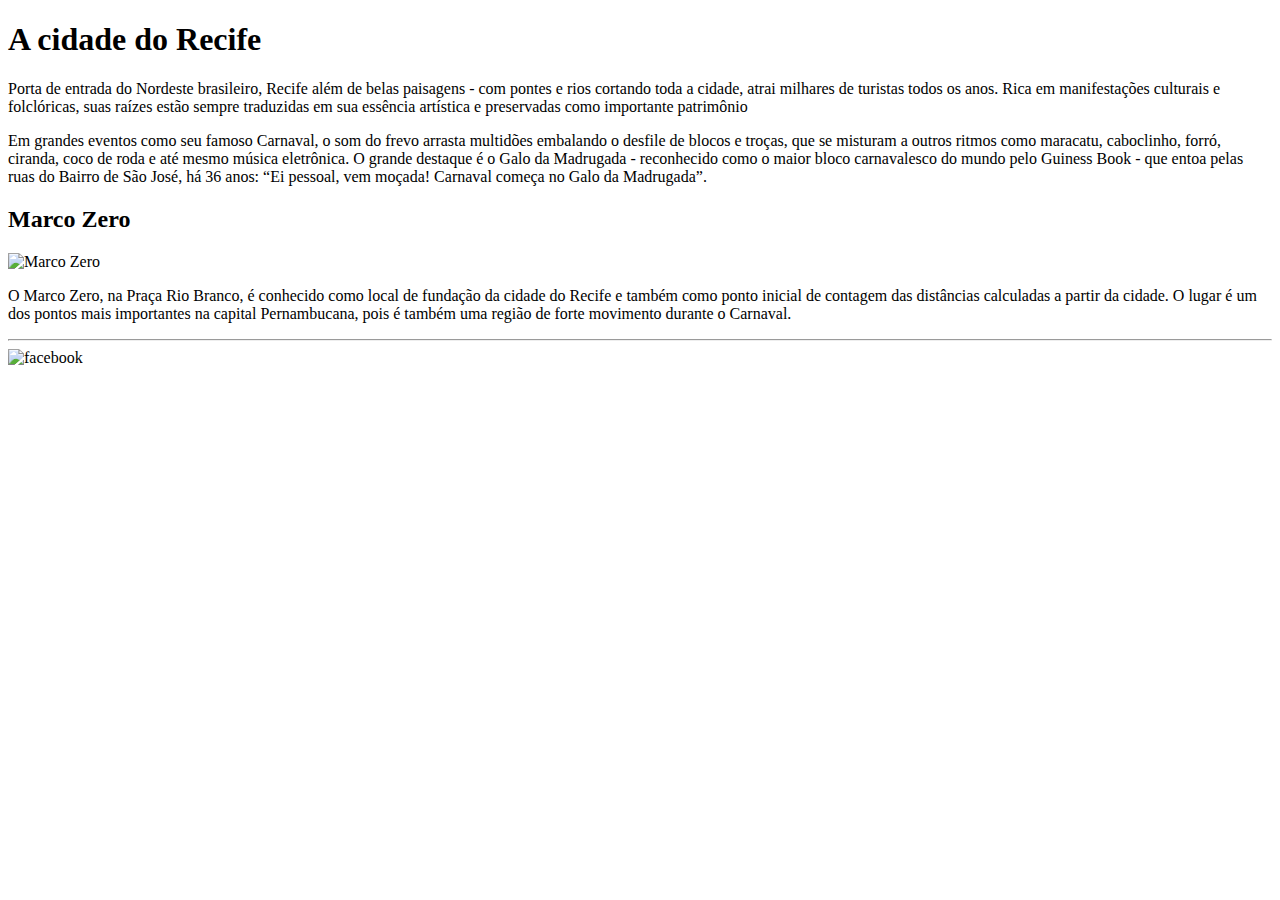
==== exercícios/html/atividade02/index.html @ cdae3f0e "html-2" ====
<!DOCTYPE html>
<html lang="pt-br">
    <head>
        <meta charset="UTF-8">
        <meta name="viewport" content="width=device-width, initial-scale=1.0">
        <title>Recife</title>
    </head>
    <body>
        <head>
            <h1>A cidade do Recife </h1>
        </head>
        <main>
            <p>
                Porta de entrada do Nordeste brasileiro, Recife além de belas
                paisagens - com pontes e rios cortando toda a cidade, atrai
                milhares de turistas todos os anos. Rica em manifestações
                culturais e folclóricas, suas raízes estão sempre traduzidas em
                sua essência artística e preservadas como importante patrimônio
            </p>
            <p>
                Em grandes eventos como seu famoso Carnaval, o som do frevo
                arrasta multidões embalando o desfile de blocos e troças, que se
                misturam a outros ritmos como maracatu, caboclinho, forró,
                ciranda, coco de roda e até mesmo música eletrônica. O grande
                destaque é o Galo da Madrugada - reconhecido como o maior bloco
                carnavalesco do mundo pelo Guiness Book - que entoa pelas ruas
                do Bairro de São José, há 36 anos: “Ei pessoal, vem moçada!
                Carnaval começa no Galo da Madrugada”.
            </p>
            <p>
                <h2>Marco Zero</h2>
                <img src="https://encrypted-tbn1.gstatic.com/licensed-image?q=tbn:ANd9GcR69voO8ErwWLYb4Gs5WZGRKPpL0WWTGeqrG3jUc6ku9Z2AjeRm2n_01UF2xFZd7ln4wVctYaN4KwM7QfZO3y3ty3divHAYWD17ysKfNQ" alt="Marco Zero">
                <p>O Marco Zero, na Praça Rio Branco, é conhecido como local de fundação da cidade do Recife e também como ponto inicial de contagem das distâncias calculadas a partir da cidade. O lugar é um dos pontos mais importantes na capital Pernambucana, pois é também uma região de forte movimento durante o Carnaval. </p>
            </p>
        </main>
        <footer>
            <hr>
            <img src="https://www.passagenspromo.com.br/assets/img/fb.svg" alt="facebook">
            <img src="https://www.passagenspromo.com.br/assets/img/insta.svg" alt="">
        </footer>
    </body>
</html>
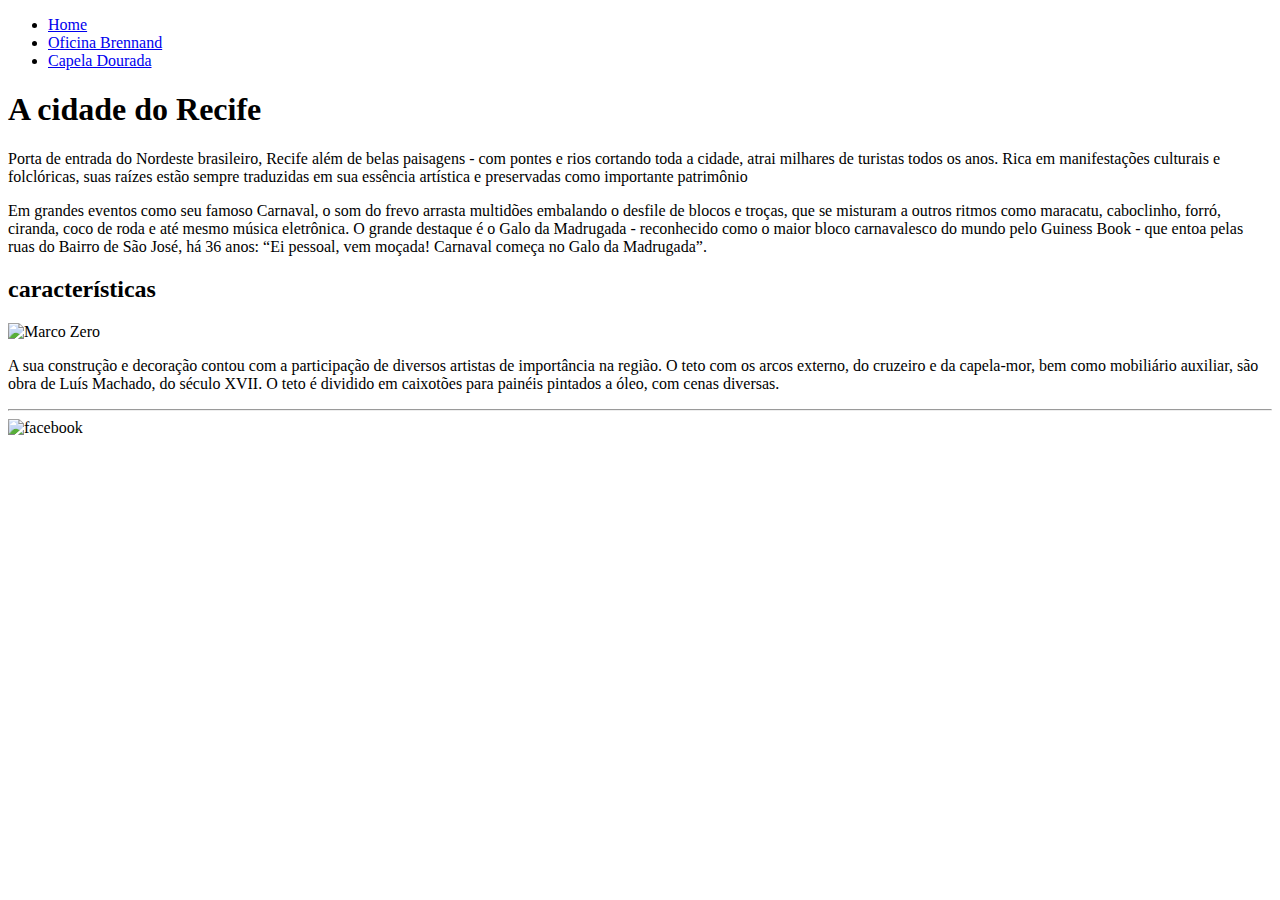
==== commit 956edf91: "html-novo" ====
--- a/exercícios/html/atividade02/index.html
+++ b/exercícios/html/atividade02/index.html
@@ -6,6 +6,13 @@
         <title>Recife</title>
     </head>
     <body>
+        <nav>
+            <ul>
+                <li> <a href="./index.html">Home</a></li>
+                <li> <a href="./pages/oficina.html">Oficina Brennand</a></li>
+                <li><a href="./pages/igreja.html">Capela Dourada</a></li>
+            </ul>
+        </nav>
         <head>
             <h1>A cidade do Recife </h1>
         </head>
@@ -28,15 +35,24 @@
                 Carnaval começa no Galo da Madrugada”.
             </p>
             <p>
-                <h2>Marco Zero</h2>
-                <img src="https://encrypted-tbn1.gstatic.com/licensed-image?q=tbn:ANd9GcR69voO8ErwWLYb4Gs5WZGRKPpL0WWTGeqrG3jUc6ku9Z2AjeRm2n_01UF2xFZd7ln4wVctYaN4KwM7QfZO3y3ty3divHAYWD17ysKfNQ" alt="Marco Zero">
-                <p>O Marco Zero, na Praça Rio Branco, é conhecido como local de fundação da cidade do Recife e também como ponto inicial de contagem das distâncias calculadas a partir da cidade. O lugar é um dos pontos mais importantes na capital Pernambucana, pois é também uma região de forte movimento durante o Carnaval. </p>
+                <h2>características</h2>
+                <img
+                    src="https://encrypted-tbn1.gstatic.com/licensed-image?q=tbn:ANd9GcR69voO8ErwWLYb4Gs5WZGRKPpL0WWTGeqrG3jUc6ku9Z2AjeRm2n_01UF2xFZd7ln4wVctYaN4KwM7QfZO3y3ty3divHAYWD17ysKfNQ"
+                    alt="Marco Zero">
+                <p>A sua construção e decoração contou com a participação de
+                    diversos artistas de importância na região. O teto com os
+                    arcos externo, do cruzeiro e da capela-mor, bem como
+                    mobiliário auxiliar, são obra de Luís Machado, do século
+                    XVII. O teto é dividido em caixotões para painéis pintados a
+                    óleo, com cenas diversas. </p>
             </p>
         </main>
         <footer>
             <hr>
-            <img src="https://www.passagenspromo.com.br/assets/img/fb.svg" alt="facebook">
-            <img src="https://www.passagenspromo.com.br/assets/img/insta.svg" alt="">
+            <img src="https://www.passagenspromo.com.br/assets/img/fb.svg"
+                alt="facebook">
+            <img src="https://www.passagenspromo.com.br/assets/img/insta.svg"
+                alt>
         </footer>
     </body>
 </html>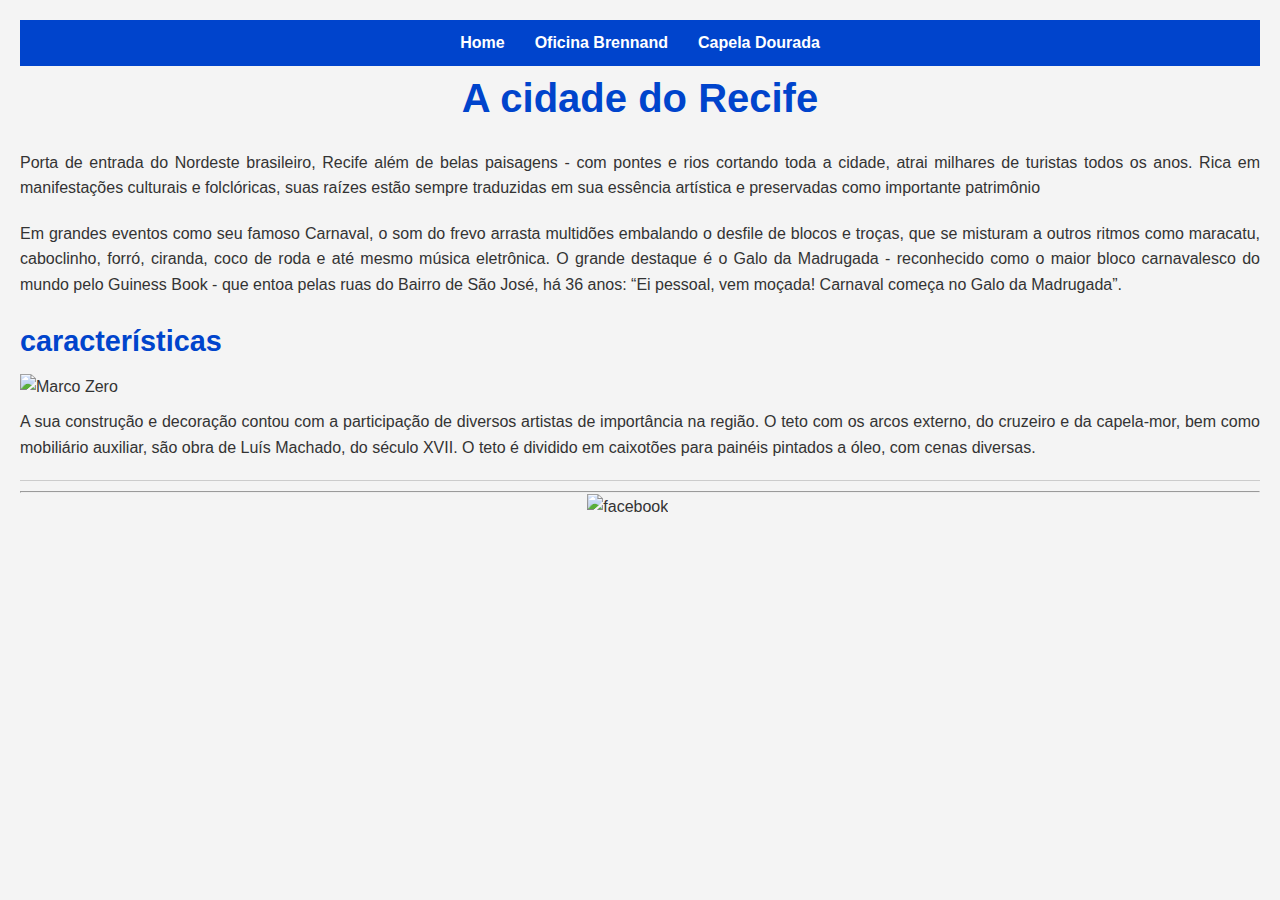
==== commit 5214dd16: "css" ====
--- a/exercícios/html/atividade02/index.html
+++ b/exercícios/html/atividade02/index.html
@@ -3,19 +3,20 @@
     <head>
         <meta charset="UTF-8">
         <meta name="viewport" content="width=device-width, initial-scale=1.0">
+        <link rel="stylesheet" href="style.css">
         <title>Recife</title>
     </head>
     <body>
-        <nav>
+        <nav class="nav-list">
             <ul>
                 <li> <a href="./index.html">Home</a></li>
                 <li> <a href="./pages/oficina.html">Oficina Brennand</a></li>
                 <li><a href="./pages/igreja.html">Capela Dourada</a></li>
             </ul>
         </nav>
-        <head>
+        <header>
             <h1>A cidade do Recife </h1>
-        </head>
+        </header>
         <main>
             <p>
                 Porta de entrada do Nordeste brasileiro, Recife além de belas
--- a/exercícios/html/atividade02/style.css
+++ b/exercícios/html/atividade02/style.css
@@ -0,0 +1,88 @@
+/* Reset básico */
+* {
+    margin: 0;
+    padding: 0;
+    box-sizing: border-box;
+}
+
+body {
+    font-family: Arial, sans-serif;
+    line-height: 1.6;
+    background-color: #f4f4f4;
+    color: #333;
+    padding: 20px;
+}
+
+/* Estilo da barra de navegação */
+.nav-list {
+    background-color: #0044cc;
+    padding: 10px;
+}
+
+.nav-list ul {
+    list-style: none;
+    display: flex;
+    justify-content: center;
+}
+
+.nav-list ul li {
+    margin: 0 15px;
+}
+
+.nav-list ul li a {
+    color: white;
+    text-decoration: none;
+    font-weight: bold;
+}
+
+.nav-list ul li a:hover {
+    text-decoration: underline;
+}
+
+/* Estilo do cabeçalho */
+header {
+    text-align: center;
+    margin-bottom: 20px;
+}
+
+header h1 {
+    font-size: 2.5em;
+    color: #0044cc;
+}
+
+/* Estilo do conteúdo principal */
+main p {
+    margin-bottom: 20px;
+    text-align: justify;
+}
+
+main h2 {
+    font-size: 1.8em;
+    color: #0044cc;
+    margin-bottom: 10px;
+}
+
+main img {
+    max-width: 100%;
+    height: auto;
+    display: block;
+    margin: 10px auto;
+}
+
+/* Estilo do rodapé */
+footer {
+    text-align: center;
+    padding: 10px 0;
+    margin-top: 20px;
+    border-top: 1px solid #ccc;
+}
+
+footer img {
+    width: 40px;
+    margin: 0 10px;
+    vertical-align: middle;
+}
+
+footer img:hover {
+    opacity: 0.7;
+}
